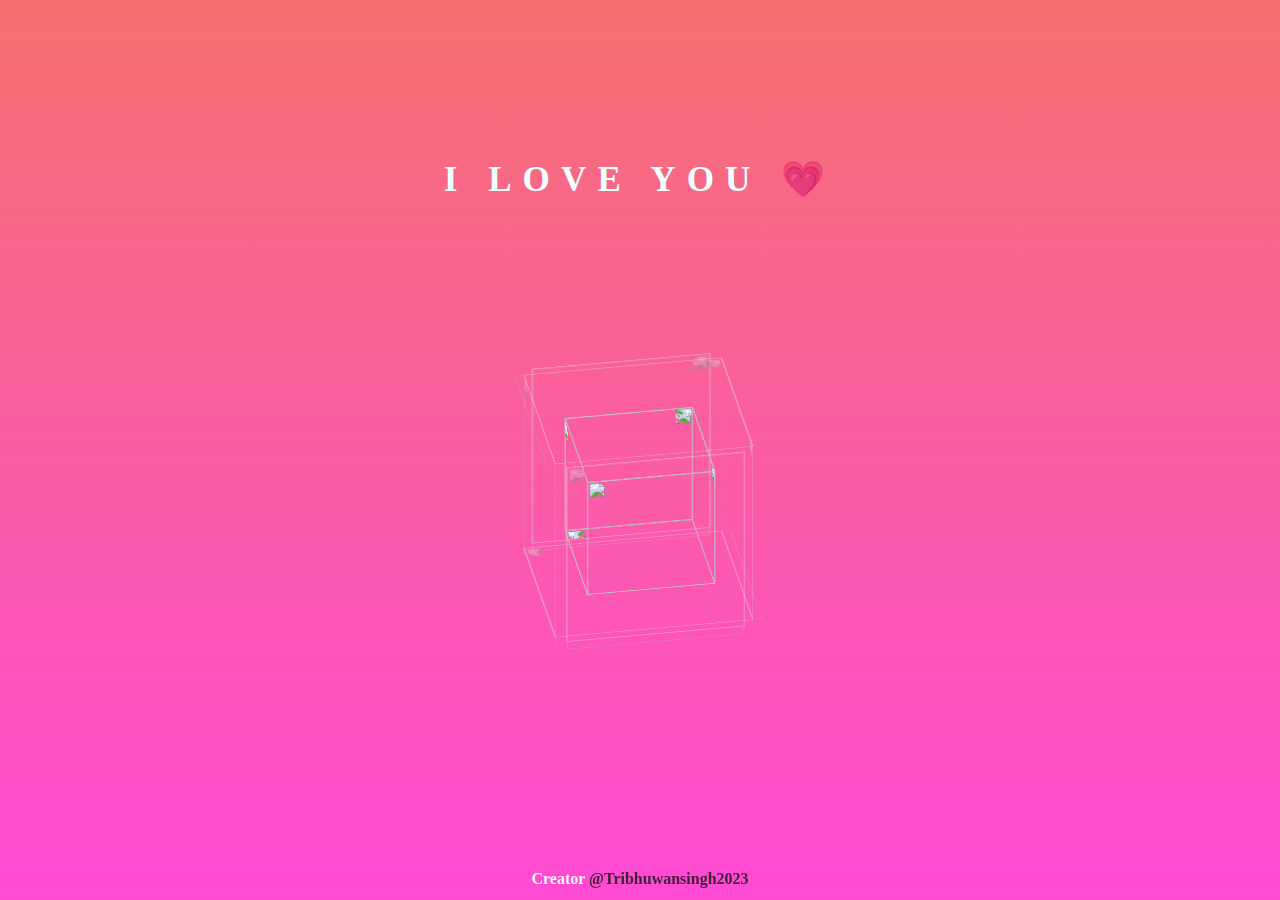
==== web proj/3D-Cube-Image-Animation/index.html @ 8246a6c2 "Add files via upload" ====
<!DOCTYPE html>
<html lang="zh-ch">

<head>
	<meta charset="UTF-8">
	<meta name="viewport" content="width=div, initial-scale=1.0">
	<meta name="title" content="3D Cube - For Crush | Tribhuwansingh2023">
    <meta name="github" content="https://github.com/tribhuwansingh2023">
	<link rel="stylesheet" href="program.css">
	<title>3D Cube - For Crush | Tribhuwansingh2023</title>
</head>

<body>
	<div class="title">
		I Love You 💗
	</div>

	<div class="cube">
		
		<div class="outer-cube">
			<div class="outer-top">
				<img src="C:\Users\91968\Downloads\web proj\3D-Cube-Image-Animation\img\img1.jpg" />
			</div>
			<div class="outer-bottom">
				<img src="C:\Users\91968\Downloads\web proj\3D-Cube-Image-Animation\img\img2.jpg" />
			</div>
			<div class="outer-front">
				<img src="C:\Users\91968\Downloads\web proj\3D-Cube-Image-Animation\img\img3.jpg" />
			</div>
			<div class="outer-back">
				<img src="C:\Users\91968\Downloads\web proj\3D-Cube-Image-Animation\img\img4.jpg" />
			</div>
			<div class="outer-left">
				<img src="C:\Users\91968\Downloads\web proj\3D-Cube-Image-Animation\img\img5.jpg"/>
			</div>
			<div class="outer-right">
				<img src="C:\Users\91968\Downloads\web proj\3D-Cube-Image-Animation\img\img6.jpg" />
			</div>
		</div>
        
		<div class="inner-cube">
			<div class="inner-top">
				<img src="C:\Users\91968\Downloads\web proj\3D-Cube-Image-Animation\img\img6.jpg" />
			</div>
			<div class="inner-bottom">
				<img src="C:\Users\91968\Downloads\web proj\3D-Cube-Image-Animation\img\img5.jpg" />
			</div>
			<div class="inner-front">
				<img src="C:\Users\91968\Downloads\web proj\3D-Cube-Image-Animation\img\img4.jpg" />
			</div>
			<div class="inner-back">
				<img src="C:\Users\91968\Downloads\web proj\3D-Cube-Image-Animation\img\img3.jpg" />
			</div>
			<div class="inner-left">
				<img src="C:\Users\91968\Downloads\web proj\3D-Cube-Image-Animation\img\img2.jpg" />
			</div>
			<div class="inner-right">
				<img src="C:\Users\91968\Downloads\web proj\3D-Cube-Image-Animation\img\img1.jpg" />
			</div>
		</div>
	</div>
	<div>
		<div class="message">
			<div class="tip">
				<!-- Tip: Move the mouse in and out of the cube and the effect will be displayed! -->
			</div>
		</div>
	</div>

	<div id="copy">
		<p class="text-center text-white text-sm">Creator <a
			href="https://www.instagram.com/tribhuwansingh2023/">@Tribhuwansingh2023</a></p>
	  </div>
</body>

</html>
---- web proj/3D-Cube-Image-Animation/program.css ----
* {
    margin: 0px;
    padding: 0px;
}

html {
    overflow: hidden;
    height: 100%;
    background: linear-gradient(rgb(245 69 69 / 77%), rgb(255 39 205 / 84%)), url(../images/background.jpg);
}

body {
    width: 100vw;
    height: 95vh;
    display: flex;
    flex-direction: column;
    justify-content: center;
    align-items: center;
    gap: 9px;
}

.title {
    color: rgb(238, 255, 255);
    text-align: center;
    text-shadow: /* 0px 1px 0px #999, 0px 2px 0px #888, 0px 3px 0px #777, 0px 4px 0px #666, 0px 5px 0px #555, 0px 6px 0px #444, 0px 7px 0px #333, 0px 8px 7px #001135 */;
    font-size: 2.2rem;
    font-weight: 800;
    letter-spacing: 11px;
    margin-top: -87px !important;
    text-transform: uppercase;
    /* justify-self: flex-start; */
}

.cube {
    position: relative;
    margin: 0px auto;
    margin-top: 15%;
    /* margin-left: 42%; */
    width: 200px;
    height: 200px;
    transform: rotateX(-30deg) rotateY(-80deg);
    transform-style: preserve-3d;
    animation: rotate 15s infinite;
}

.cube .outer-cube,
.cube .inner-cube {
    transform-style: preserve-3d;
}

@keyframes rotate {
    from {
        transform: rotateX(0deg) rotateY(0deg);
    }

    to {
        transform: rotateX(360deg) rotateY(360deg);
    }
}

.outer-cube .outer-top,
.outer-cube .outer-bottom,
.outer-cube .outer-right,
.outer-cube .outer-left,
.outer-cube .outer-front,
.outer-cube .outer-back {
    position: absolute;
    top: 0;
    left: 0;
    width: 180px;
    height: 200px;
    border: 1px solid #fff;
    opacity: 0.3;
    transition: all .9s;
    background-size: cover;  /* Ensures the image covers the full area */
    background-position: center; /* Centers the image */
    background-repeat: no-repeat;
}

.outer-cube img {
    width: 100%;
    height: 210px;
    object-fit: cover; /* Ensures the image fills the container without stretching */
    
}


.outer-top {
    transform: rotateX(90deg) translateZ(100px);
}

.outer-bottom {
    transform: rotateX(-90deg) translateZ(100px);
}

.outer-front {
    transform: rotateY(0deg) translateZ(100px);
}

.outer-back {
    transform: translateZ(-100px) rotateY(180deg);
}

.outer-left {
    transform: rotateY(90deg) translateZ(100px);
}

.outer-right {
    transform: rotateY(-90deg) translateZ(100px);
}

.inner-cube>div {
    position: absolute;
    top: 35px;
    left: 35px;
    width: 130px;
    height: 130px;
}

.inner-cube img {
    width: 130px;
    height: 130px;
}

.inner-top {
    transform: rotateX(90deg) translateZ(65px);
}

.inner-bottom {
    transform: rotateX(-90deg) translateZ(65px);
}

.inner-front {
    transform: rotateY(0deg) translateZ(65px);
}

.inner-back {
    transform: translateZ(-65px) rotateY(180deg);
}

.inner-left {
    transform: rotateY(90deg) translateZ(65px);
}

.inner-right {
    transform: rotateY(-90deg) translateZ(65px);
}

.cube:hover .outer-top {
    right: -70px;
    bottom: -70px;
    opacity: 0.8;
    transform: rotateX(90deg) translateZ(200px);
}

.cube:hover .outer-bottom {
    right: -70px;
    bottom: -70px;
    opacity: 0.8;
    transform: rotateX(-90deg) translateZ(200px);
}

.cube:hover .outer-front {
    right: -70px;
    bottom: -70px;
    opacity: 0.8;
    transform: rotateY(0deg) translateZ(200px);
}

.cube:hover .outer-back {
    right: -70px;
    bottom: -70px;
    opacity: 0.8;
    transform: translateZ(-200px) rotateY(180deg);
}

#copy {
    position: fixed;
    bottom: 12px;
    left: 50%;
    transform: translateX(-50%);
    font-size: 1rem;
}

#copy a {
    text-decoration: none;
    color: #191919d7;
}

    #copy p {
    color: #fff6f9;
    text-align: center;
    font-weight: 700;
    cursor: pointer;
    }


.cube:hover .outer-left {
    right: -70px;
    bottom: -70px;
    opacity: 0.8;
    transform: rotateY(90deg) translateZ(200px);
}

.cube:hover .outer-right {
    right: -70px;
    bottom: -70px;
    opacity: 0.8;
    transform: rotateY(-90deg) translateZ(200px);
}

.message .author {
    position: absolute;
    right: 50px;
    background-image: -webkit-linear-gradient(left, blue, #66ffff 10%, #cc00ff 20%, #CC00CC 30%, #CCCCFF 40%, #00FFFF 50%, #CCCCFF 60%, #CC00CC 70%, #CC00FF 80%, #66FFFF 90%, blue 100%);
    font-size: 35px;
    -webkit-text-fill-color: transparent;
    -webkit-background-clip: text;
    -webkit-background-size: 200% 100%;
    -webkit-animation: masked-animation 4s linear infinite;
}

@keyframes masked-animation {
    0% {
        background-position: 0 0;
    }

    100% {
        background-position: -100% 0;
    }
}

.message .tip {
    position: absolute;
    /* right: 10px; */
    left: 50%;
    transform: translateX(-50%);
    bottom: 30px;
    margin-top: 60px;
    color: white;
    font-size: 18px;
}
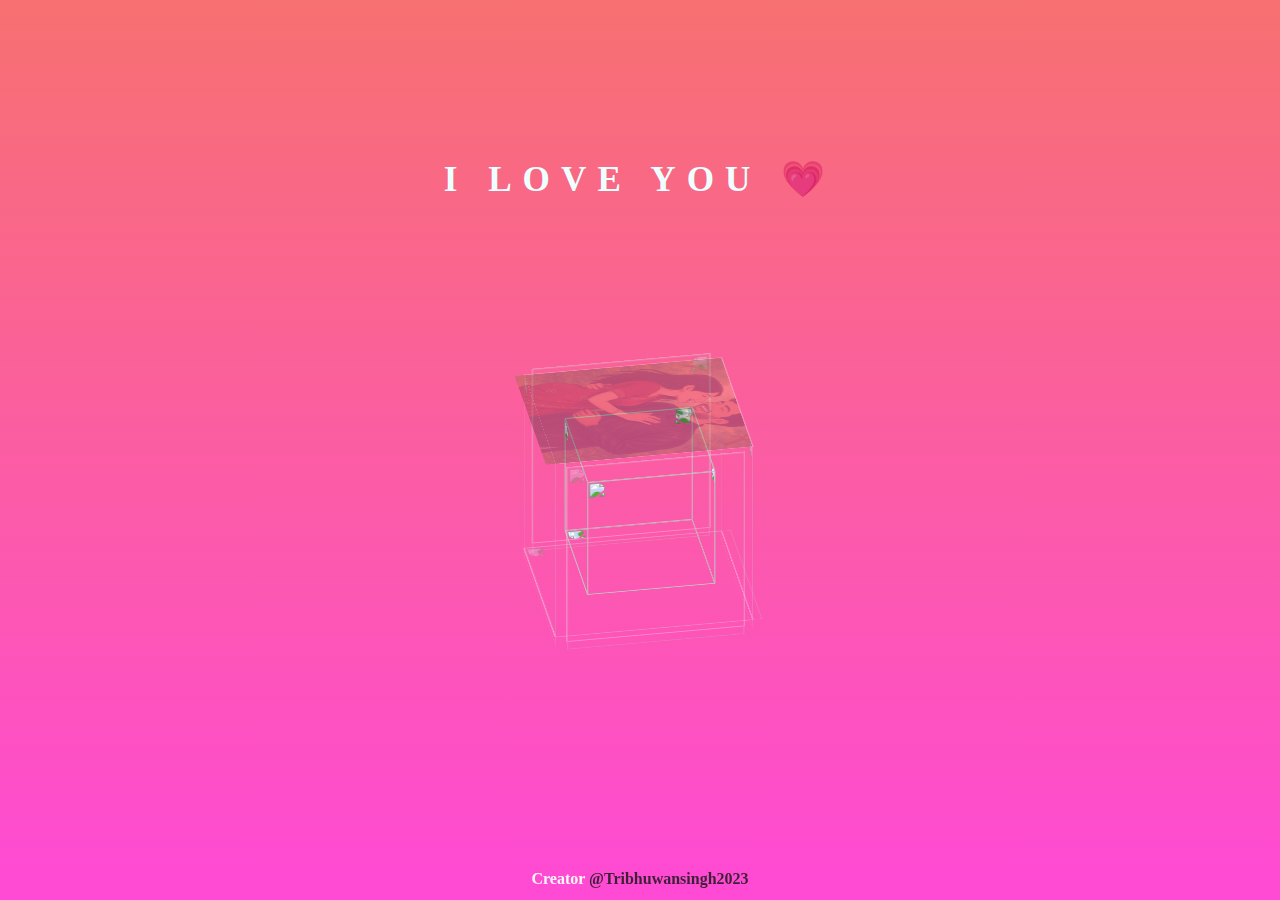
==== commit 79556fb8: "Update index.html" ====
--- a/web proj/3D-Cube-Image-Animation/index.html
+++ b/web proj/3D-Cube-Image-Animation/index.html
@@ -19,7 +19,7 @@
 		
 		<div class="outer-cube">
 			<div class="outer-top">
-				<img src="C:\Users\91968\Downloads\web proj\3D-Cube-Image-Animation\img\img1.jpg" />
+				<img src="\web proj\3D-Cube-Image-Animation\img\img1.jpg" />
 			</div>
 			<div class="outer-bottom">
 				<img src="C:\Users\91968\Downloads\web proj\3D-Cube-Image-Animation\img\img2.jpg" />
@@ -73,4 +73,4 @@
 	  </div>
 </body>
 
-</html>+</html>
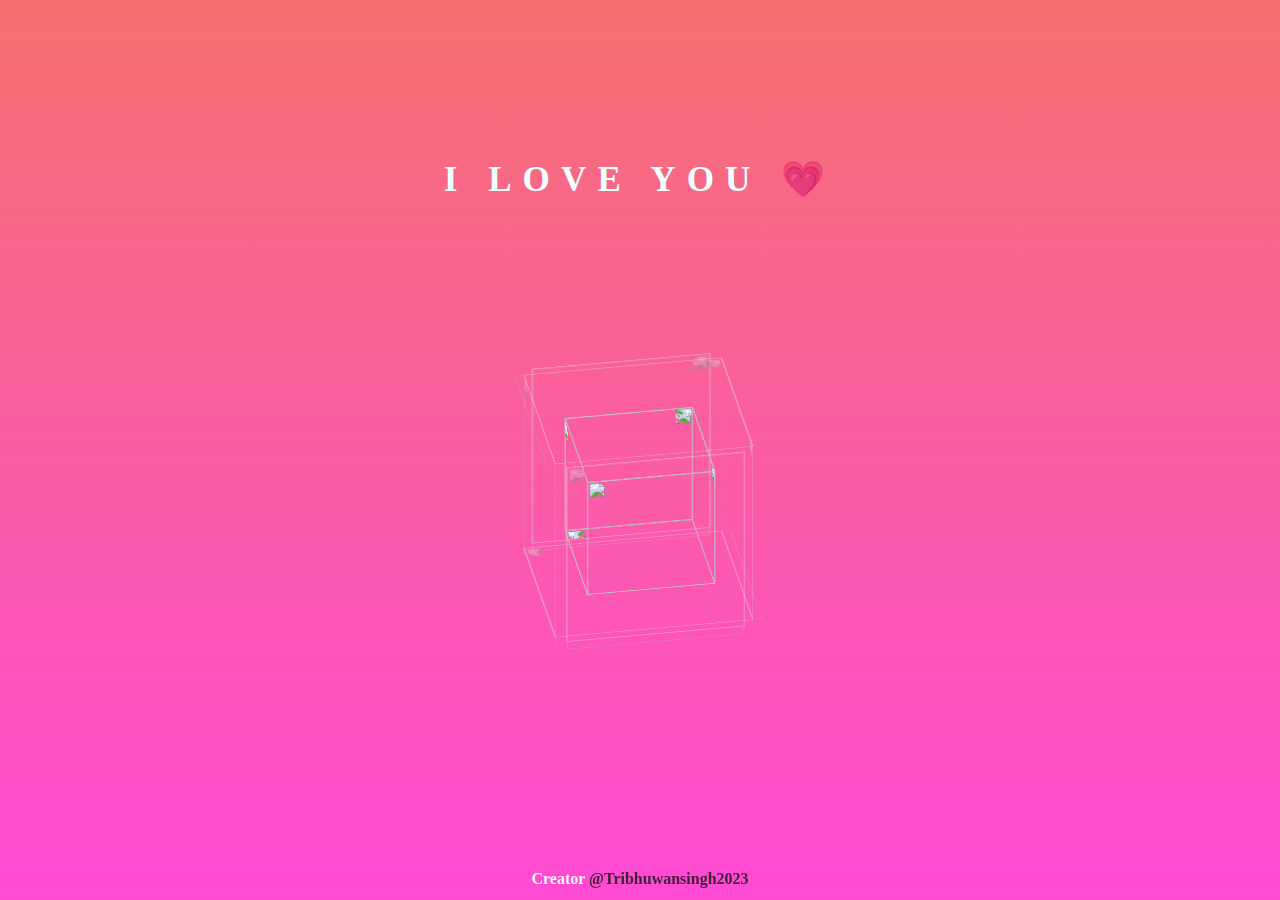
==== commit 53f322cb: "Update index.html" ====
--- a/web proj/3D-Cube-Image-Animation/index.html
+++ b/web proj/3D-Cube-Image-Animation/index.html
@@ -19,7 +19,7 @@
 		
 		<div class="outer-cube">
 			<div class="outer-top">
-				<img src="\web proj\3D-Cube-Image-Animation\img\img1.jpg" />
+				<img src="web proj\3D-Cube-Image-Animation\img\img1.jpg" />
 			</div>
 			<div class="outer-bottom">
 				<img src="C:\Users\91968\Downloads\web proj\3D-Cube-Image-Animation\img\img2.jpg" />
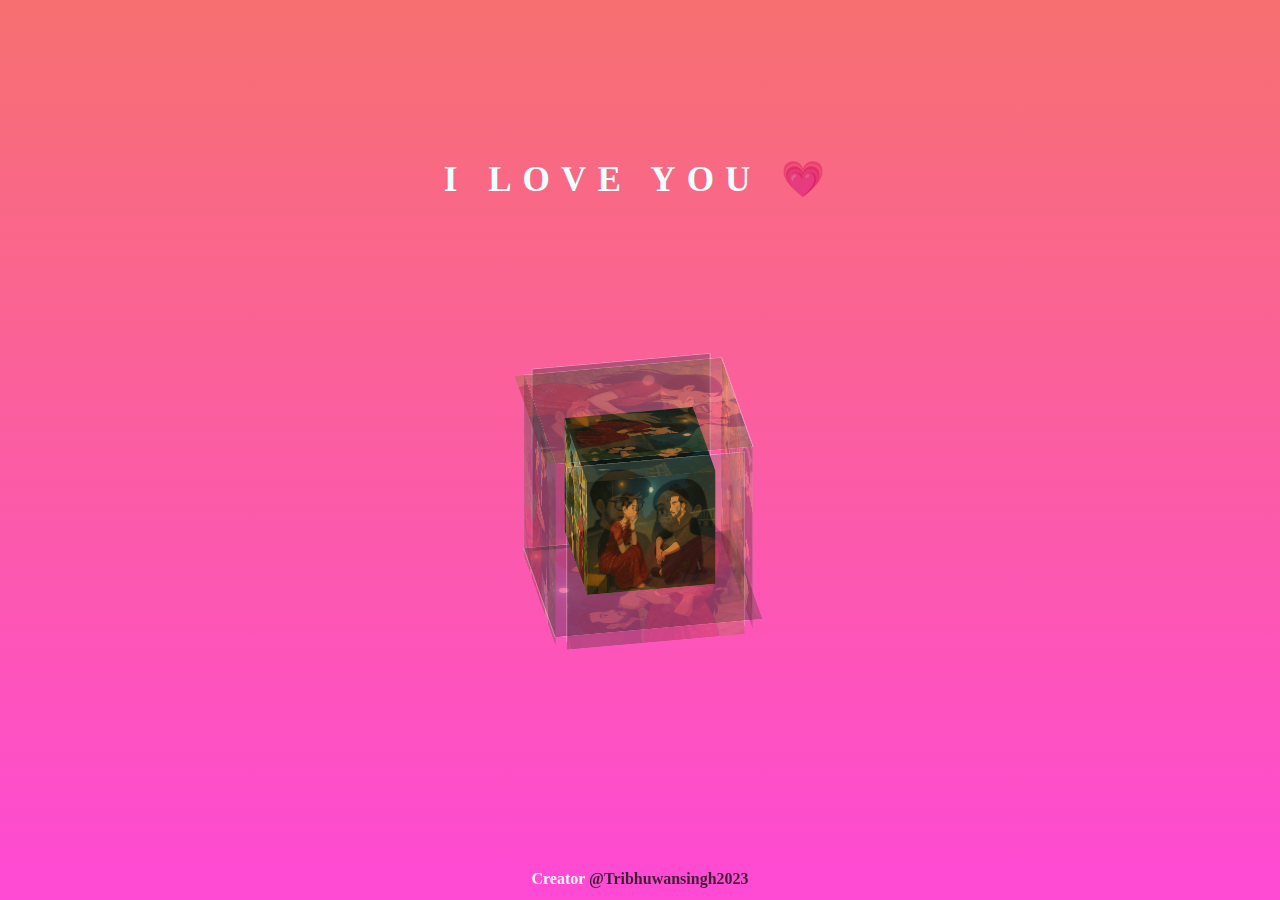
==== commit a74e53a0: "index.html" ====
--- a/web proj/3D-Cube-Image-Animation/index.html
+++ b/web proj/3D-Cube-Image-Animation/index.html
@@ -1,76 +1,75 @@
 <!DOCTYPE html>
-<html lang="zh-ch">
+<html lang="en">
 
 <head>
-	<meta charset="UTF-8">
-	<meta name="viewport" content="width=div, initial-scale=1.0">
-	<meta name="title" content="3D Cube - For Crush | Tribhuwansingh2023">
-    <meta name="github" content="https://github.com/tribhuwansingh2023">
-	<link rel="stylesheet" href="program.css">
-	<title>3D Cube - For Crush | Tribhuwansingh2023</title>
+  <meta charset="UTF-8">
+  <meta name="viewport" content="width=device-width, initial-scale=1.0">
+  <meta name="title" content="3D Cube - For Crush | Tribhuwansingh2023">
+  <meta name="github" content="https://github.com/tribhuwansingh2023">
+  <link rel="stylesheet" href="program.css">
+  <title>3D Cube - For Crush | Tribhuwansingh2023</title>
 </head>
 
 <body>
-	<div class="title">
-		I Love You 💗
-	</div>
+  <div class="title">
+    I Love You 💗
+  </div>
 
-	<div class="cube">
-		
-		<div class="outer-cube">
-			<div class="outer-top">
-				<img src="web proj\3D-Cube-Image-Animation\img\img1.jpg" />
-			</div>
-			<div class="outer-bottom">
-				<img src="C:\Users\91968\Downloads\web proj\3D-Cube-Image-Animation\img\img2.jpg" />
-			</div>
-			<div class="outer-front">
-				<img src="C:\Users\91968\Downloads\web proj\3D-Cube-Image-Animation\img\img3.jpg" />
-			</div>
-			<div class="outer-back">
-				<img src="C:\Users\91968\Downloads\web proj\3D-Cube-Image-Animation\img\img4.jpg" />
-			</div>
-			<div class="outer-left">
-				<img src="C:\Users\91968\Downloads\web proj\3D-Cube-Image-Animation\img\img5.jpg"/>
-			</div>
-			<div class="outer-right">
-				<img src="C:\Users\91968\Downloads\web proj\3D-Cube-Image-Animation\img\img6.jpg" />
-			</div>
-		</div>
-        
-		<div class="inner-cube">
-			<div class="inner-top">
-				<img src="C:\Users\91968\Downloads\web proj\3D-Cube-Image-Animation\img\img6.jpg" />
-			</div>
-			<div class="inner-bottom">
-				<img src="C:\Users\91968\Downloads\web proj\3D-Cube-Image-Animation\img\img5.jpg" />
-			</div>
-			<div class="inner-front">
-				<img src="C:\Users\91968\Downloads\web proj\3D-Cube-Image-Animation\img\img4.jpg" />
-			</div>
-			<div class="inner-back">
-				<img src="C:\Users\91968\Downloads\web proj\3D-Cube-Image-Animation\img\img3.jpg" />
-			</div>
-			<div class="inner-left">
-				<img src="C:\Users\91968\Downloads\web proj\3D-Cube-Image-Animation\img\img2.jpg" />
-			</div>
-			<div class="inner-right">
-				<img src="C:\Users\91968\Downloads\web proj\3D-Cube-Image-Animation\img\img1.jpg" />
-			</div>
-		</div>
-	</div>
-	<div>
-		<div class="message">
-			<div class="tip">
-				<!-- Tip: Move the mouse in and out of the cube and the effect will be displayed! -->
-			</div>
-		</div>
-	</div>
+  <div class="cube">
+    <div class="outer-cube">
+      <div class="outer-top">
+        <img src="img/img1.jpg" />
+      </div>
+      <div class="outer-bottom">
+        <img src="img/img2.jpg" />
+      </div>
+      <div class="outer-front">
+        <img src="img/img3.jpg" />
+      </div>
+      <div class="outer-back">
+        <img src="img/img4.jpg" />
+      </div>
+      <div class="outer-left">
+        <img src="img/img5.jpg" />
+      </div>
+      <div class="outer-right">
+        <img src="img/img6.jpg" />
+      </div>
+    </div>
 
-	<div id="copy">
-		<p class="text-center text-white text-sm">Creator <a
-			href="https://www.instagram.com/tribhuwansingh2023/">@Tribhuwansingh2023</a></p>
-	  </div>
+    <div class="inner-cube">
+      <div class="inner-top">
+        <img src="img/img6.jpg" />
+      </div>
+      <div class="inner-bottom">
+        <img src="img/img5.jpg" />
+      </div>
+      <div class="inner-front">
+        <img src="img/img4.jpg" />
+      </div>
+      <div class="inner-back">
+        <img src="img/img3.jpg" />
+      </div>
+      <div class="inner-left">
+        <img src="img/img2.jpg" />
+      </div>
+      <div class="inner-right">
+        <img src="img/img1.jpg" />
+      </div>
+    </div>
+  </div>
+
+  <div class="message">
+    <div class="tip">
+      <!-- Tip: Move the mouse in and out of the cube and the effect will be displayed! -->
+    </div>
+  </div>
+
+  <div id="copy">
+    <p class="text-center text-white text-sm">Creator
+      <a href="https://www.instagram.com/tribhuwansingh2023/">@Tribhuwansingh2023</a>
+    </p>
+  </div>
 </body>
 
 </html>
